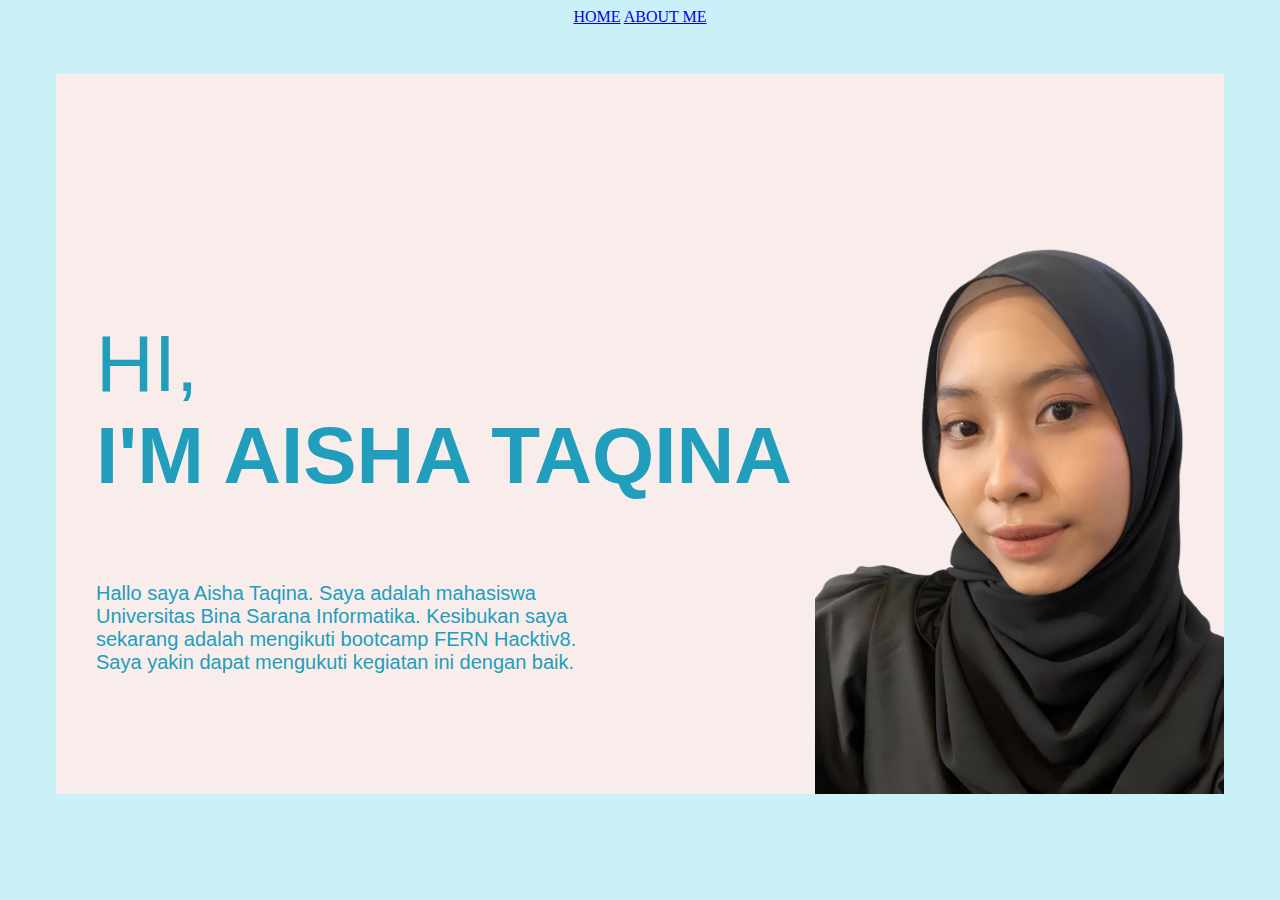
==== index.html @ 6491b6fb "change home to index" ====
<!DOCTYPE html>
<html lang="en">
  <head>
    <meta charset="UTF-8" />
    <meta name="viewport" content="width=device-width, initial-scale=1.0" />
    <title>Biodata - Aisha Taqina</title>
    <link rel="stylesheet" href="./css/styleHome.css" />
  </head>
  <body>
    <header>
      <nav>
        <center>
          <a href="home.html">HOME</a>
          <a href="about.html">ABOUT ME</a>
        </center>
      </nav>
    </header>
    <main class="utama">
      <img src="aisok.jpeg" alt="profil saya" />
      <article>
        <p class="name">
          HI,<br />
          <strong>I'M AISHA TAQINA</strong>
        </p>
        <p class="tentang">
          Hallo saya Aisha Taqina. Saya adalah mahasiswa <br />
          Universitas Bina Sarana Informatika. Kesibukan saya <br />
          sekarang adalah mengikuti bootcamp FERN Hacktiv8. <br />
          Saya yakin dapat mengukuti kegiatan ini dengan baik.
        </p>
      </article>
    </main>
  </body>
</html>
---- css/styleHome.css ----
body {
  background-color: #caf0f8;
}

.utama {
  background-color: #f8edeb;
  display: flex;
  flex-direction: row-reverse;
  justify-content: space-between;
  align-items: end;
  margin: 3rem;
  height: 80vh;
}

img {
  /* position: absolute; */
  width: 35%;
  height: auto;
  /* float: right; */
}

/* p {
  margin-top: 0;
  margin-bottom: 0;
} */

.name {
  padding-left: 0.5em;
  color: #219ebc;
  font-size: 80px;
  font-family: Arial, Helvetica, sans-serif;
}

h4 {
  color: #219ebc;
  font-size: 1.5em;
  font-family: arial;
}

.tentang {
  padding-left: 2em;
  color: #219ebc;
  font-family: "Segoe UI", Tahoma, Geneva, Verdana, sans-serif;
  font-size: 20px;
  text-align: justify;
  margin-bottom: 6em;
}
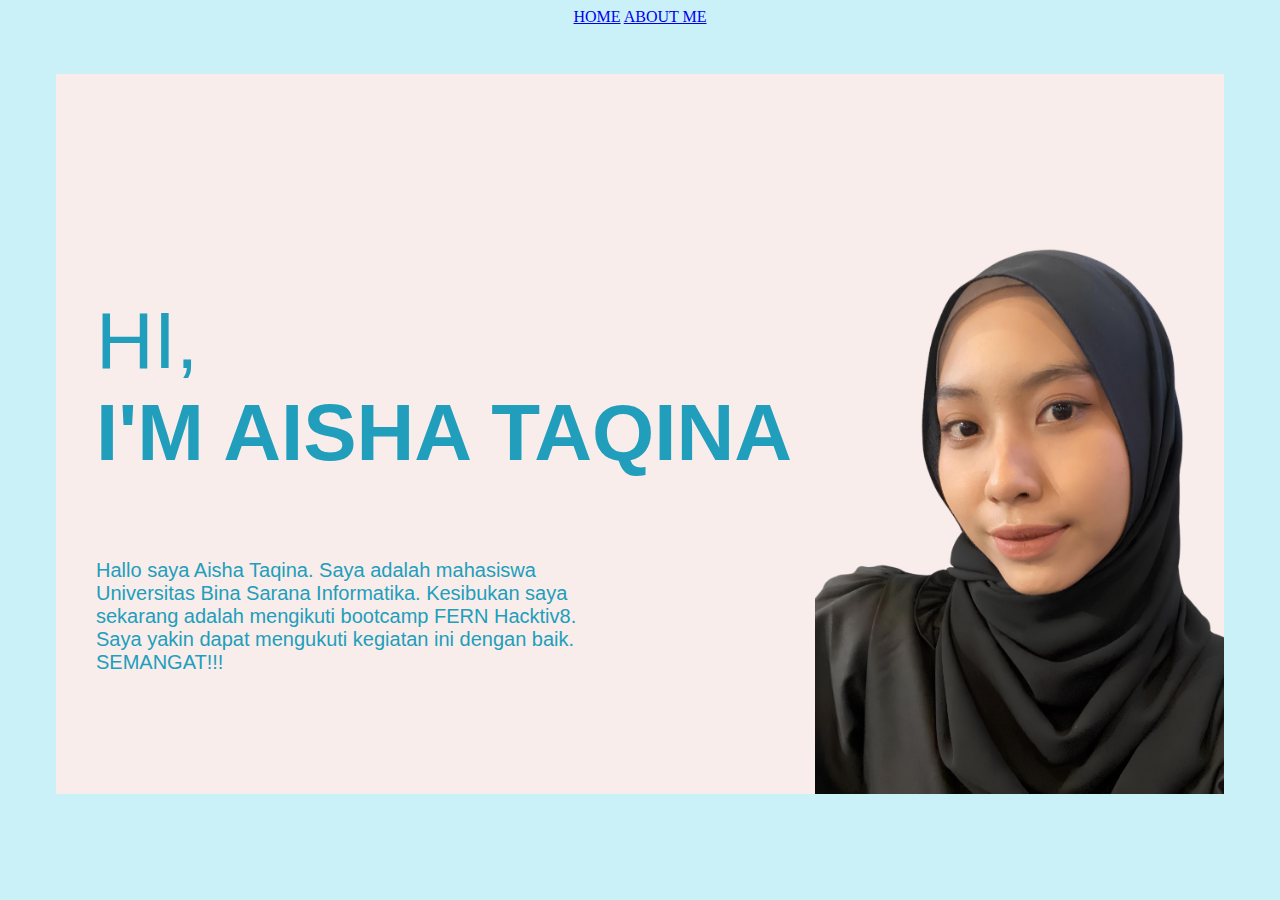
==== commit 69b9a550: "add semangat" ====
--- a/index.html
+++ b/index.html
@@ -10,7 +10,7 @@
     <header>
       <nav>
         <center>
-          <a href="home.html">HOME</a>
+          <a href="index.html">HOME</a>
           <a href="about.html">ABOUT ME</a>
         </center>
       </nav>
@@ -26,7 +26,8 @@
           Hallo saya Aisha Taqina. Saya adalah mahasiswa <br />
           Universitas Bina Sarana Informatika. Kesibukan saya <br />
           sekarang adalah mengikuti bootcamp FERN Hacktiv8. <br />
-          Saya yakin dapat mengukuti kegiatan ini dengan baik.
+          Saya yakin dapat mengukuti kegiatan ini dengan baik. <br />
+          SEMANGAT!!!
         </p>
       </article>
     </main>
